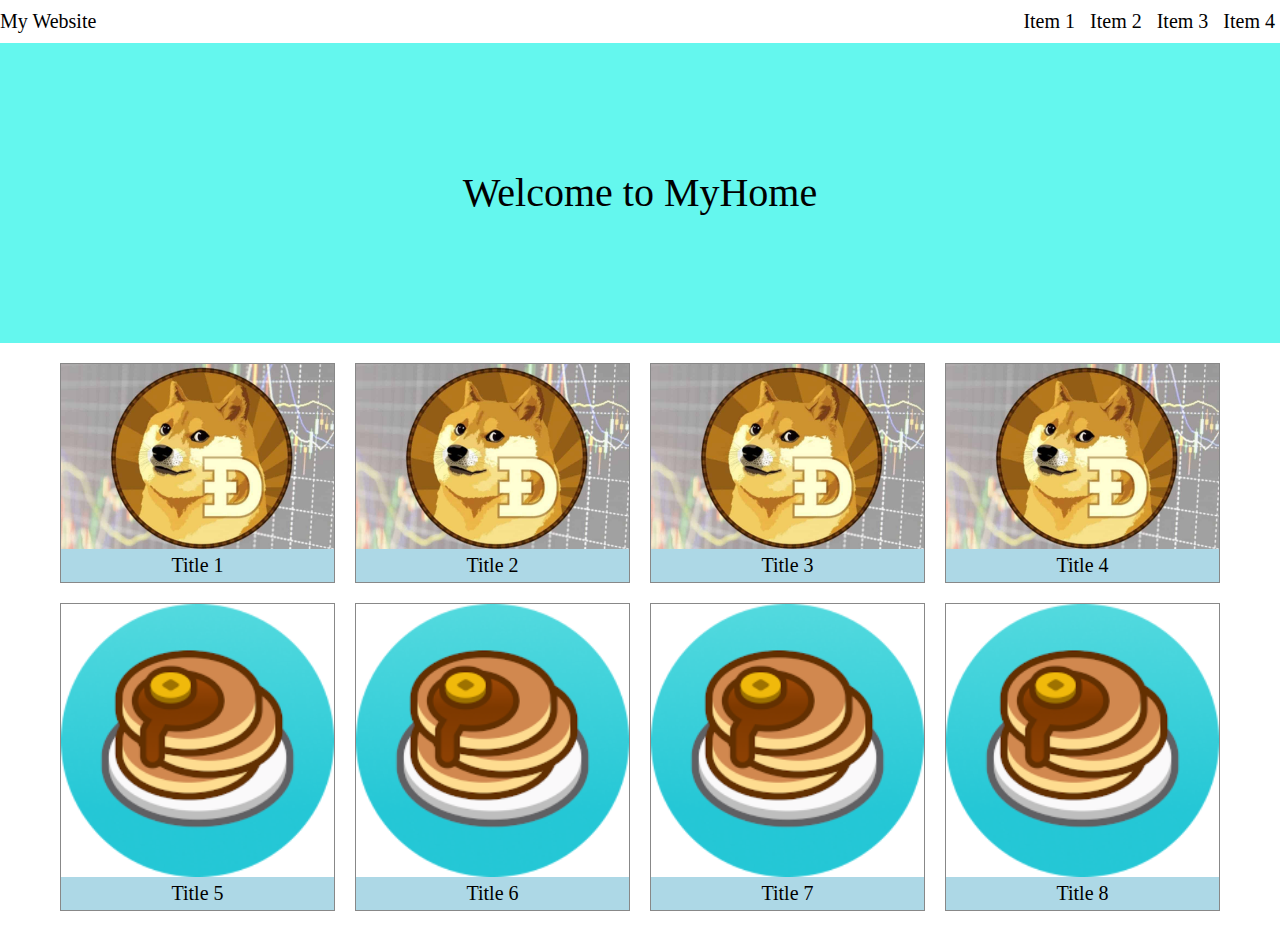
==== index.html @ 724d9c03 "assignment v1 - 20210224" ====
<!DOCTYPE html>
<html lang="en">
<head>
    <meta charset="UTF-8">
    <meta http-equiv="X-UA-Compatible" content="IE=edge">
    <meta name="viewport" content="width=device-width, initial-scale=1.0">
    <link rel="stylesheet" href="style.css">
    <title>Document</title>
</head>
<body>
    <div class="nav">
        <span class="alignleft">My Website</span>
        <ul class="title-item">
            <li>Item 1</li>
            <li>Item 2</li>
            <li>Item 3</li>
            <li>Item 4</li>
        </ul>
    </div>

    <div class="container">Welcome to MyHome</div>
    

    <table>
        <tr>
            <td>
                <img src="img1.jpg" class="img-size">
                <div class="img-title">Title 1</div>
            </td>
            <td>
                <img src="img1.jpg" class="img-size">
                <div class="img-title">Title 2</div>
            </td>
            <td>
                <img src="img1.jpg" class="img-size">
                <div class="img-title">Title 3</div>
            </td>
            <td>
                <img src="img1.jpg" class="img-size">
                <div class="img-title">Title 4</div>
            </td>
        </tr>
        <tr>
            <td>
                <img src="img2.png" class="img-size">
                <div class="img-title">Title 5</div>
            </td>
            <td>
                <img src="img2.png" class="img-size">
                <div class="img-title">Title 6</div>
            </td>
            <td>
                <img src="img2.png" class="img-size">
                <div class="img-title">Title 7</div>
            </td>
            <td>
                <img src="img2.png" class="img-size">
                <div class="img-title">Title 8</div>
            </td>
        </tr>
    </table> 


</body>
</html>
---- style.css ----
* {
    margin: 0;
    padding: 0;
    font-size: 20px;
}

.nav {
    margin-top: 10px;
}

.alignleft {
    float: left;
}

ul {
    float: right;
}

ul.title-item li {
    display: inline;
    padding: 5px;
}

.container {
    display: inline-block;
    margin-top: 10px;
    background-color: #64F7EE;
    width: 100%;
    height: 300px;
    font-size: 40px;
    text-align: center;
    /* use the line-height property with a value that is equal to the height property to center the div element */
    line-height: 300px;
    clear: both;
}


table {
    margin-left: auto;
    margin-right: auto;
    border-spacing: 20px;
    width: 1200px;
}


table td {
    border: 1px solid #888888;
}


.img-size {
    display: block;
    width: 100%;
}

.img-title {
    display: block;
    background-color: #ADD8E6;
    text-align: center;
    padding: 5px;
}



@media screen and (min-width:601px) and (max-width:1200px) {
    table {
        width: 90%;
        border-collapse: collapse;
    }

    td {
        display: inline-block;
        width: 49%;
        margin: 0 auto;
        margin-top: 20px;
    }
}


@media screen and (max-width:600px) {
    table {
        width: 90%;
    }

    td {
        display: block;
        width: 100%;
        margin: 0 auto;
        margin-top: 20px;
    }

}
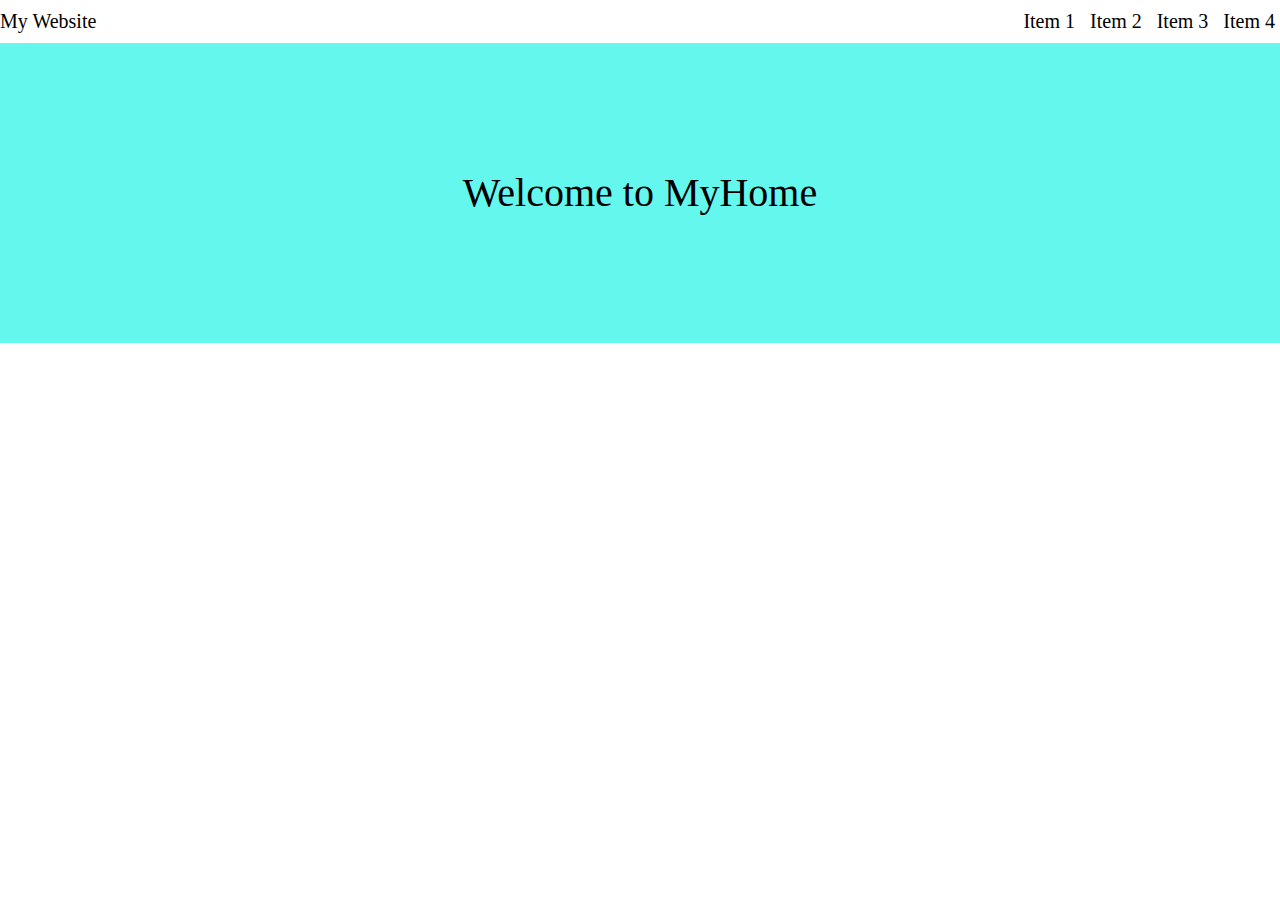
==== commit 08b313b0: "add assignment 3" ====
--- a/index.html
+++ b/index.html
@@ -8,8 +8,10 @@
     <title>Document</title>
 </head>
 <body>
-    <div class="nav">
+    <script src="parsing_data.js"></script>
+    <div class="nav">  
         <span class="alignleft">My Website</span>
+        <img src="iconfinder_Menu_2290865.png" class="menu-img" >  
         <ul class="title-item">
             <li>Item 1</li>
             <li>Item 2</li>
@@ -22,42 +24,6 @@
     
 
     <table>
-        <tr>
-            <td>
-                <img src="img1.jpg" class="img-size">
-                <div class="img-title">Title 1</div>
-            </td>
-            <td>
-                <img src="img1.jpg" class="img-size">
-                <div class="img-title">Title 2</div>
-            </td>
-            <td>
-                <img src="img1.jpg" class="img-size">
-                <div class="img-title">Title 3</div>
-            </td>
-            <td>
-                <img src="img1.jpg" class="img-size">
-                <div class="img-title">Title 4</div>
-            </td>
-        </tr>
-        <tr>
-            <td>
-                <img src="img2.png" class="img-size">
-                <div class="img-title">Title 5</div>
-            </td>
-            <td>
-                <img src="img2.png" class="img-size">
-                <div class="img-title">Title 6</div>
-            </td>
-            <td>
-                <img src="img2.png" class="img-size">
-                <div class="img-title">Title 7</div>
-            </td>
-            <td>
-                <img src="img2.png" class="img-size">
-                <div class="img-title">Title 8</div>
-            </td>
-        </tr>
     </table> 
 
 
--- a/style.css
+++ b/style.css
@@ -21,6 +21,12 @@
     padding: 5px;
 }
 
+.menu-img {
+    display: none;
+    width: 30px;
+    float: right;
+}
+
 .container {
     display: inline-block;
     margin-top: 10px;
@@ -36,6 +42,7 @@
 
 
 table {
+    margin-top: 10px;
     margin-left: auto;
     margin-right: auto;
     border-spacing: 20px;
@@ -43,14 +50,17 @@
 }
 
 
-table td {
+td {
     border: 1px solid #888888;
+    width: 25%;
 }
 
 
 .img-size {
     display: block;
     width: 100%;
+    /* height: auto; */
+    height: 260px;
 }
 
 .img-title {
@@ -58,7 +68,10 @@
     background-color: #ADD8E6;
     text-align: center;
     padding: 5px;
+    /* word-wrap: break-word; */
 }
+
+
 
 
 
@@ -72,8 +85,9 @@
         display: inline-block;
         width: 49%;
         margin: 0 auto;
-        margin-top: 20px;
+        margin-top: 30px;
     }
+
 }
 
 
@@ -86,7 +100,15 @@
         display: block;
         width: 100%;
         margin: 0 auto;
-        margin-top: 20px;
+        margin-top: 30px;
+    }
+
+    ul {
+        display: none;
+    }
+
+    .menu-img {
+        display: inline-block;
     }
 
 }